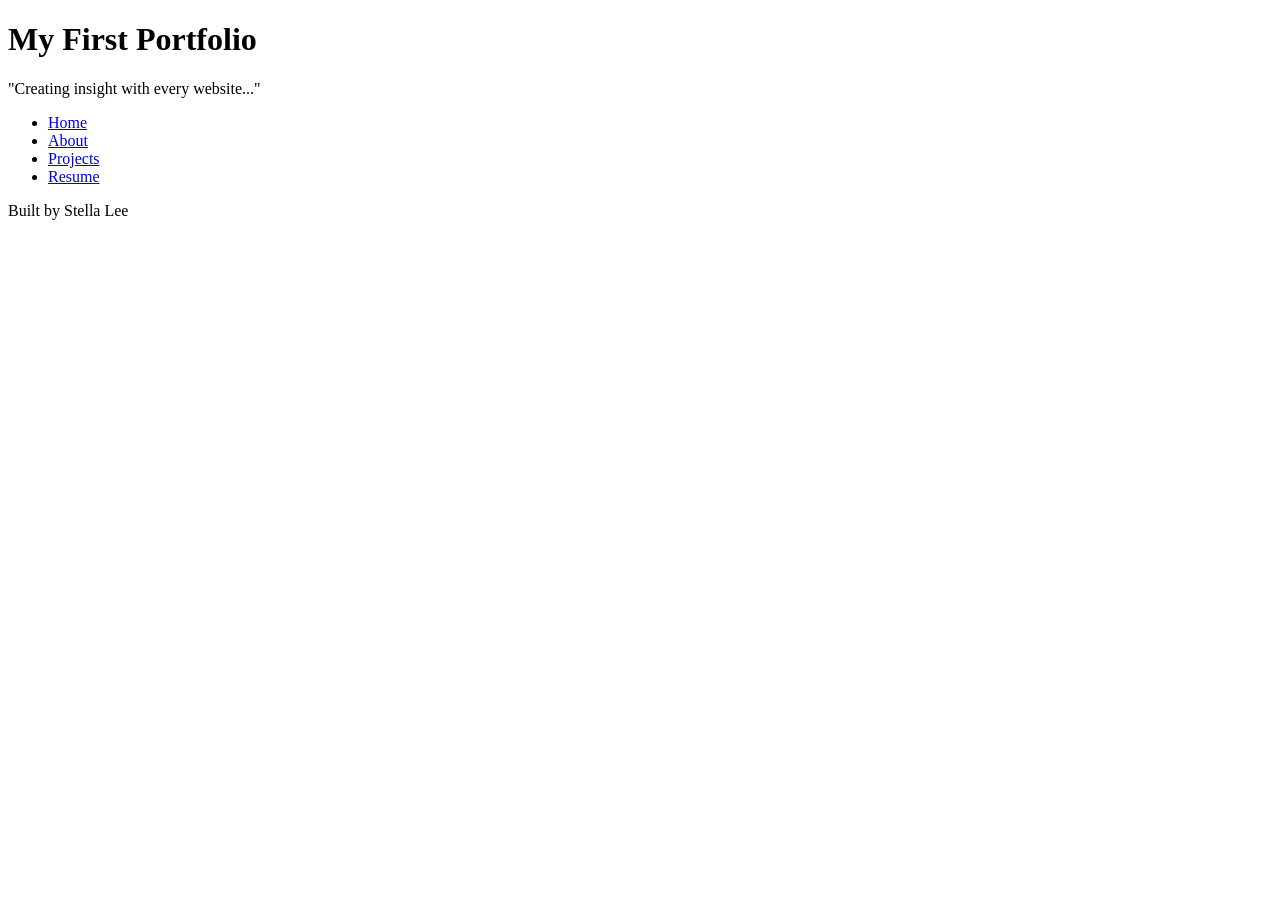
==== index.html @ ce07019a "html basics all the content necessary for the code-along." ====
<!DOCTYPE html>
<html lang="en">
<head>
    <meta charset="UTF-8">
    <meta name="viewport" content="width=device-width, initial-scale=1.0">
    <title>My First Portfolio</title>
</head>
<body>
    <header>
        <h1>My First Portfolio</h1>
        <p>"Creating insight with every website..."</p> 
    </header>
    <nav>
        <ul>
            <li><a href="index.html">Home</a></li>
            <li><a href="about.html">About</a></li>
            <li><a href="projects.html">Projects</a></li>
            <li><a href="resume.html">Resume</a></li>
        </ul>
    </nav>
    <main>
    
    </main>
    <footer>
        <p>Built by Stella Lee</p>
    </footer>
</body>
</html>
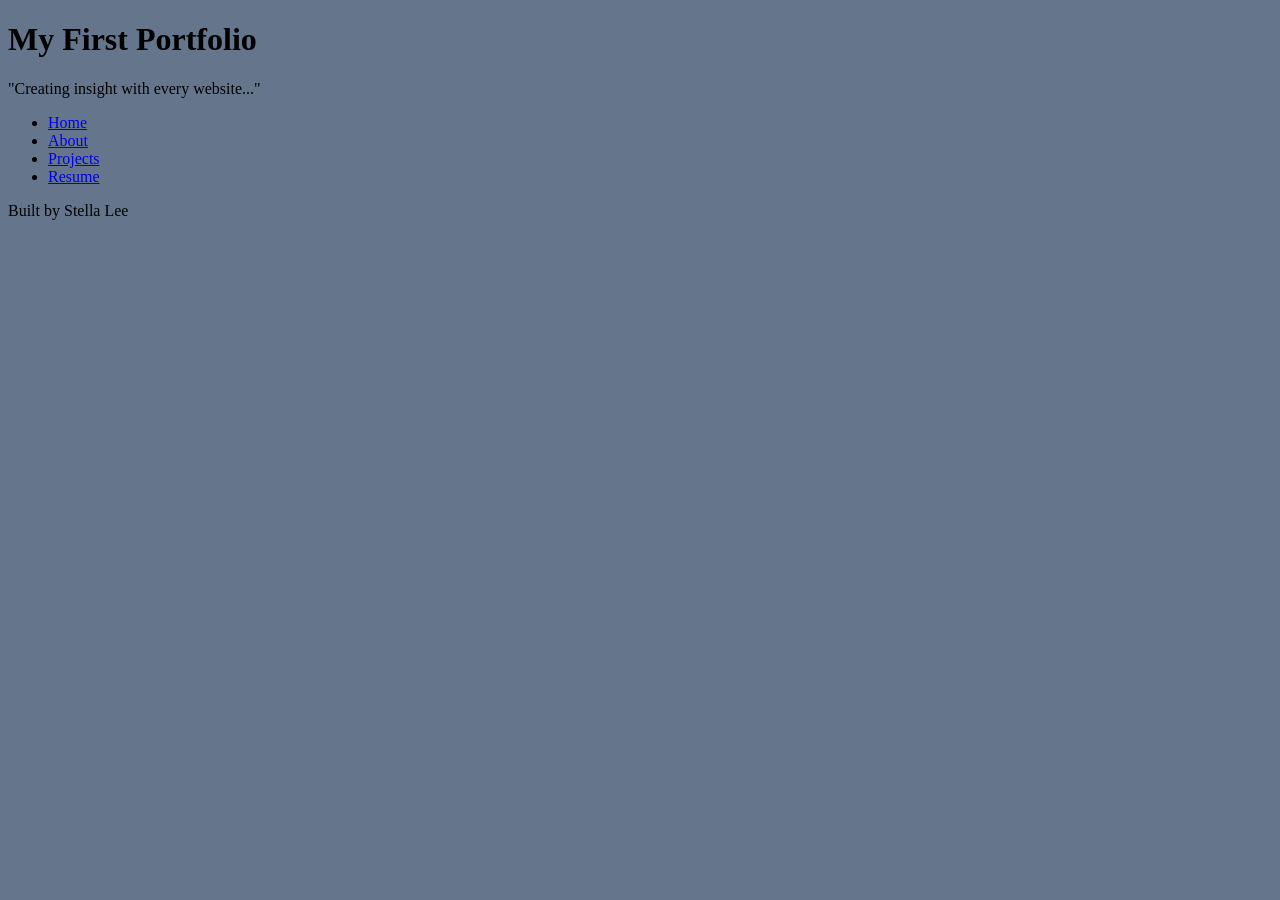
==== commit a60e8c5f: "CSS file added, final code for Code-Along One CSS file added, final code submitted" ====
--- a/index.html
+++ b/index.html
@@ -3,6 +3,7 @@
 <head>
     <meta charset="UTF-8">
     <meta name="viewport" content="width=device-width, initial-scale=1.0">
+    <link rel="stylesheet" href="styles.css">
     <title>My First Portfolio</title>
 </head>
 <body>
--- a/styles.css
+++ b/styles.css
@@ -0,0 +1,13 @@
+/* CSS by Stella Lee */
+/* Color Palette: 
+deep black: #05080d
+slate blue: #65768c
+steel blue: #263640
+burnt orange: #bf5b04
+earth: #733917
+
+*/
+/* GLOBAL (base) MOBILE FIRST */
+body {
+    background-color: #65768c;
+}
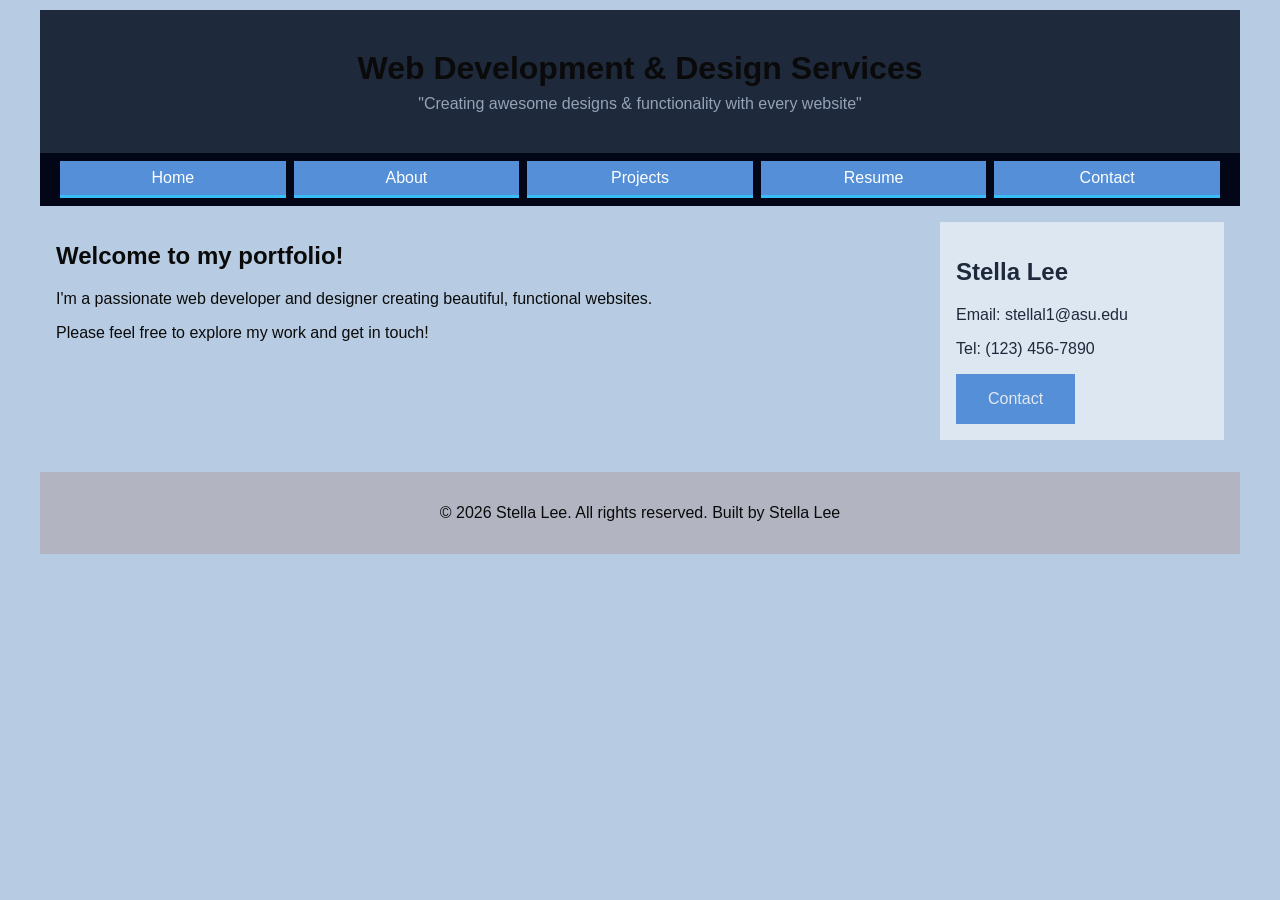
==== commit 249c5b92: "added html, css files added and edited 5 html files and 1 css file." ====
--- a/index.html
+++ b/index.html
@@ -8,22 +8,34 @@
 </head>
 <body>
     <header>
-        <h1>My First Portfolio</h1>
-        <p>"Creating insight with every website..."</p> 
+        <h1>Web Development & Design Services</h1>
+        <p>"Creating awesome designs & functionality with every website"</p> 
     </header>
+
+
     <nav>
         <ul>
             <li><a href="index.html">Home</a></li>
             <li><a href="about.html">About</a></li>
             <li><a href="projects.html">Projects</a></li>
             <li><a href="resume.html">Resume</a></li>
+            <li><a href="contact.html">Contact</a></li>
         </ul>
     </nav>
     <main>
-    
+        <h2>Welcome to my portfolio!</h2>
+        <p>I'm a passionate web developer and designer creating beautiful, functional websites.</p>
+        <p>Please feel free to explore my work and get in touch!</p>
     </main>
+    <aside>
+        <h2>Stella Lee</h2>
+        <p>Email:  stellal1@asu.edu</p>
+        <p>Tel:  (123) 456-7890</p>
+        <a href="contact.html">Contact</a>
+    </aside>
+
     <footer>
-        <p>Built by Stella Lee</p>
+        <p>&copy; 2026 Stella Lee. All rights reserved.  Built by Stella Lee</p>
     </footer>
 </body>
 </html>
--- a/styles.css
+++ b/styles.css
@@ -1,13 +1,195 @@
 /* CSS by Stella Lee */
-/* Color Palette: 
-deep black: #05080d
-slate blue: #65768c
-steel blue: #263640
-burnt orange: #bf5b04
-earth: #733917
+/* GLOBAL / MOBILE FIRST (Under 800px) */
 
-*/
-/* GLOBAL (base) MOBILE FIRST */
+/* CSS Grid for overall page layout */
+
 body {
-    background-color: #65768c;
+    display:grid;
+    grid-template-columns:1fr; /* Single column on mobile */
+    font-family: Helvetica, Arial;
+    margin: 0;
+    background-color: rgb(183, 204, 226);
+    color: rgb(10, 10, 10);
+    padding: 10px;
+    
 }
+
+
+header {
+    background-color: #1e293b;
+    text-align: center;
+    padding: 1.5rem;
+}
+
+header h1 {
+    margin: 1rem 0 0.5rem 0;
+}
+
+header p {
+    margin-top: 0.5rem;
+    color: #94a3b8;
+}
+
+nav {
+    background-color: #020617;
+}
+
+nav ul {
+    list-style: none;
+    margin: 0;
+    padding: 1rem;
+}
+
+nav a {
+    color: #e2e8f0;
+    text-decoration: none;
+    padding: 0.5rem;
+    display: block;
+    border-left: 4px solid #38bdf8;
+    margin: .25rem;
+    background-color: rgb(84,143, 215);
+    color: rgb(255, 255, 255);
+}
+
+nav a:hover {
+    background-color: #3868ab;
+}
+
+
+main {
+    padding: 1rem;
+}
+
+aside {
+    background-color: rgb(221, 231, 242); /* CHANGE COLOR*/
+    color: #1e293b;
+    padding: 1rem;
+}
+
+a {
+    display:inline-block;
+    background-color: rgb(255, 255, 255); /*background color for project logos*/
+    color:#e2e8f0;
+    padding:1rem 2rem;
+    text-decoration:none;
+    text-align:center;
+}
+aside a {
+    background-color: rgb(84,143, 215);
+}
+    
+a:hover {
+    color:#020617;
+    background-color:#e2e8f0;
+}
+
+footer {
+    background-color: #b2b5c1;
+    text-align: center;
+    padding: 1rem;
+    margin-top: 1rem;
+}
+
+/* class to make images clickable */
+.clickable-image-link img {
+  width: 100%;
+  max-width: 400px;
+  border-radius: 8px;
+  transition: transform 0.3s ease, box-shadow 0.3s ease;
+  cursor: pointer;
+}
+
+/* Hover feedback so users know it's clickable */
+.clickable-image-link img:hover {
+  transform: scale(1.03);
+  box-shadow: 0 8px 16px rgba(0, 0, 0, 0.2);
+}
+.media-card {
+  display: flex;          /* Places child elements side-by-side */
+  align-items: center;    /* Aligns text and image vertically in the center */
+  gap: 16px;              /* Adds spacing between the image and text */
+}
+
+.media-image {
+  width: 150px;           /* Set a fixed size for the image */
+  height: auto;
+}
+
+.card-row {
+  display: flex;
+  flex-wrap: wrap;
+  background-color: rgb(183, 204, 226);
+  padding: 5px;
+  gap: 10px;
+}
+
+.card-row > section {
+  flex: 1 1 200px;
+  margin: 5px;
+  padding: 10px;
+  background-color: rgb(221, 231, 242);
+  text-align: left;
+  border-radius: 8px; 
+}
+
+.socialmedia-links {
+  display: flex;
+  gap: 10px;
+  justify-content: justify-content: block;
+  margin-top: 10px;
+}   
+
+
+/* ===== MEDIA QUERY (Desktop with Larger Screens >= 800px) ===== */
+@media screen and (min-width: 800px) {
+    body {
+        display: grid;
+        grid-template-columns: 1fr 300px;
+        max-width: 1200px;
+        margin: 0 auto;
+    }
+
+    /* Full-width elements spanning both columns */
+    header, nav, footer {
+        grid-column: 1 / -1;
+    }
+
+    /* Horizontal navigation layout */
+    nav ul {
+        display: flex;
+        justify-content: space-around;
+        align-items: center;
+        padding: 0.5rem 1rem;
+    }
+
+    nav li {
+        flex: 1;
+        text-align: center;
+    }
+
+    nav a {
+        border-left: none;
+        border-bottom: 3px solid #38bdf8;
+        margin: 0 0.25rem;
+    }
+
+    /* Main content takes left column, Aside takes right column */
+    main {
+        grid-column: 1 / 2;
+    }
+
+    aside {
+        grid-column: 2 / 3;
+        margin: 1rem 1rem 1rem 0;
+        align-self: start;
+    }
+}
+
+/* ===== Media Query (Medium) ===== */
+/* write a media query for a screen with at least 800px */
+/* change the body's grid template to 1fr 300px */
+/* target the header, nav, and footer and style their grid-column to 1/-1 */
+/* target the nav and display it flex, spaced around */
+/* target the .card-row to display flex */
+/* target the sections in .card-row with a width for 30% */
+
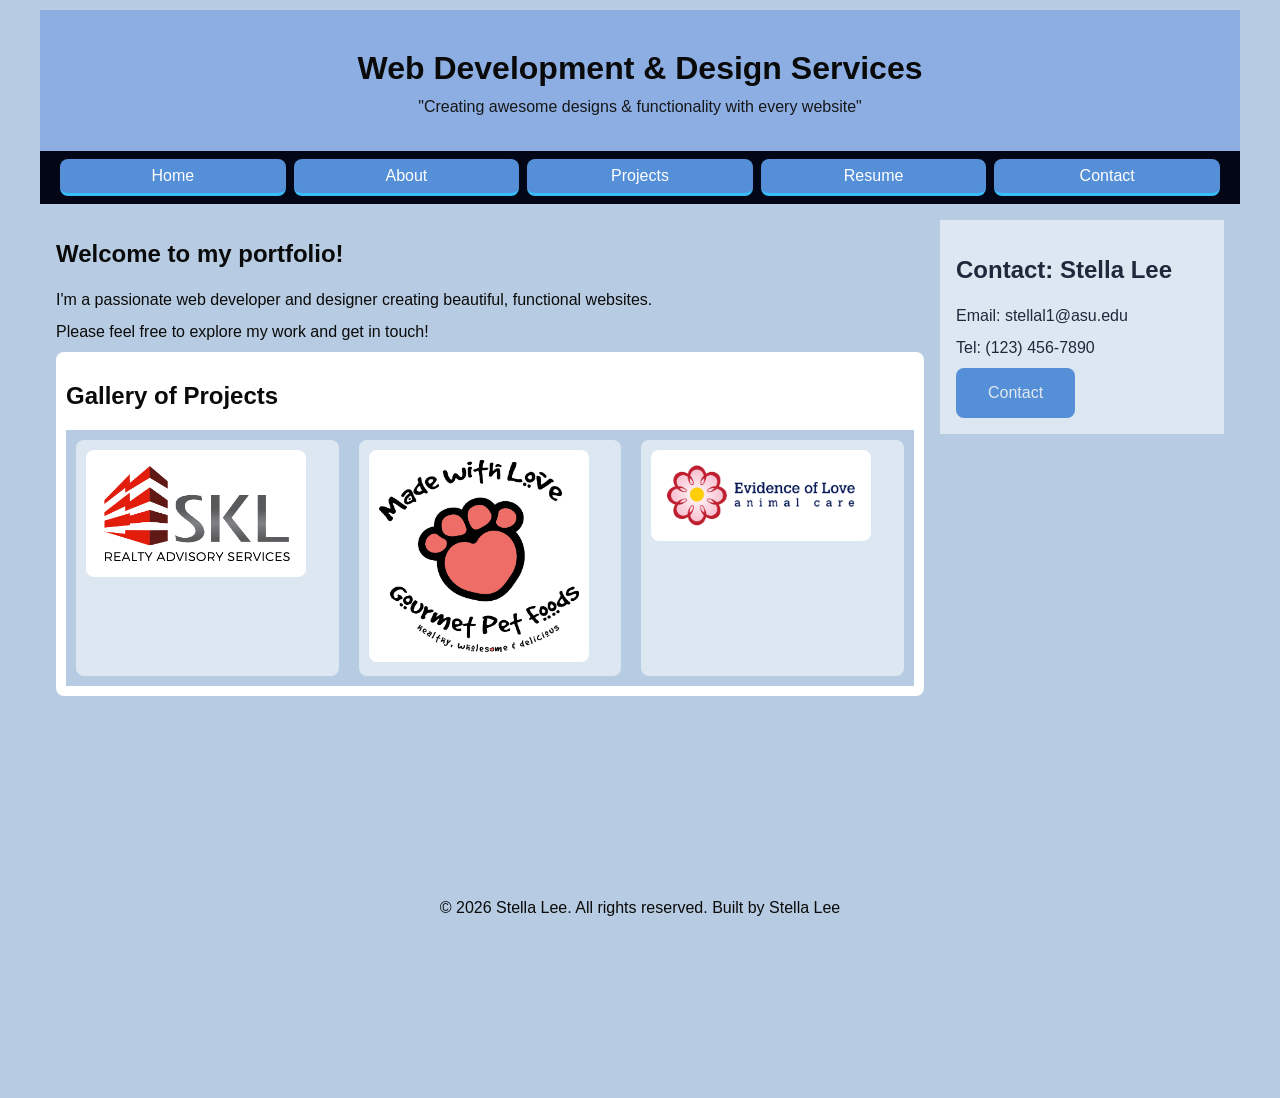
==== commit 519b2868: "final html and files 3 images of my cats were added to the images folder.  html and css files were e" ====
--- a/index.html
+++ b/index.html
@@ -12,7 +12,6 @@
         <p>"Creating awesome designs & functionality with every website"</p> 
     </header>
 
-
     <nav>
         <ul>
             <li><a href="index.html">Home</a></li>
@@ -22,13 +21,32 @@
             <li><a href="contact.html">Contact</a></li>
         </ul>
     </nav>
+
     <main>
         <h2>Welcome to my portfolio!</h2>
         <p>I'm a passionate web developer and designer creating beautiful, functional websites.</p>
         <p>Please feel free to explore my work and get in touch!</p>
+
+        <section class="whitebackground">
+        <h2>Gallery of Projects</h2>
+        <div class="card-row">
+        <section>
+          <img src="images/skl.jpg" class="whitebackground" alt="logo image for SKL Realty Advisory Services" width="200">
+        </section>
+
+        <section>
+          <img src="images/mwl.jpg" class="whitebackground" alt="logo image for Made with Love Gourmet Pet Foods" width="200">
+        </section>
+
+        <section>
+          <img src="images/eol.jpg" class="whitebackground" alt="logo image for Evidence of Love Animal Care" width="200">
+        </section>
+        </div>
+        </section>
     </main>
+
     <aside>
-        <h2>Stella Lee</h2>
+        <h2>Contact:  Stella Lee</h2>
         <p>Email:  stellal1@asu.edu</p>
         <p>Tel:  (123) 456-7890</p>
         <a href="contact.html">Contact</a>
--- a/styles.css
+++ b/styles.css
@@ -1,22 +1,20 @@
 /* CSS by Stella Lee */
 /* GLOBAL / MOBILE FIRST (Under 800px) */
-
 /* CSS Grid for overall page layout */
 
 body {
     display:grid;
-    grid-template-columns:1fr; /* Single column on mobile */
+    /* Single column on mobile */
+    grid-template-columns:1fr; 
     font-family: Helvetica, Arial;
     margin: 0;
     background-color: rgb(183, 204, 226);
     color: rgb(10, 10, 10);
-    padding: 10px;
-    
-}
-
+    padding: 10px;   
+}
 
 header {
-    background-color: #1e293b;
+    background-color: #8daee3;
     text-align: center;
     padding: 1.5rem;
 }
@@ -27,7 +25,7 @@
 
 header p {
     margin-top: 0.5rem;
-    color: #94a3b8;
+    color: #161718;
 }
 
 nav {
@@ -55,24 +53,25 @@
     background-color: #3868ab;
 }
 
-
 main {
     padding: 1rem;
 }
 
 aside {
-    background-color: rgb(221, 231, 242); /* CHANGE COLOR*/
+    background-color: rgb(221, 231, 242); 
     color: #1e293b;
     padding: 1rem;
 }
 
 a {
     display:inline-block;
-    background-color: rgb(255, 255, 255); /*background color for project logos*/
+    /*background color for project logos*/
+    background-color: rgb(255, 255, 255); 
     color:#e2e8f0;
     padding:1rem 2rem;
     text-decoration:none;
     text-align:center;
+    border-radius: 8px;
 }
 aside a {
     background-color: rgb(84,143, 215);
@@ -84,10 +83,16 @@
 }
 
 footer {
-    background-color: #b2b5c1;
+    /*background-color: #b2b5c1; */
+    background-color: rgb(183, 204, 226);
     text-align: center;
-    padding: 1rem;
+    padding: 10rem;
     margin-top: 1rem;
+}
+
+p {
+    line-height: 1.5;
+    margin: 0.5rem 0;
 }
 
 /* class to make images clickable */
@@ -104,17 +109,6 @@
   transform: scale(1.03);
   box-shadow: 0 8px 16px rgba(0, 0, 0, 0.2);
 }
-.media-card {
-  display: flex;          /* Places child elements side-by-side */
-  align-items: center;    /* Aligns text and image vertically in the center */
-  gap: 16px;              /* Adds spacing between the image and text */
-}
-
-.media-image {
-  width: 150px;           /* Set a fixed size for the image */
-  height: auto;
-}
-
 .card-row {
   display: flex;
   flex-wrap: wrap;
@@ -129,16 +123,29 @@
   padding: 10px;
   background-color: rgb(221, 231, 242);
   text-align: left;
-  border-radius: 8px; 
-}
-
-.socialmedia-links {
-  display: flex;
-  gap: 10px;
-  justify-content: justify-content: block;
-  margin-top: 10px;
-}   
-
+  border-radius: 8px;
+  
+}
+
+.whitebackground {
+  background-color: rgb(255, 255, 255);
+  padding: 10px;
+  border-radius: 8px;
+  justify-content: center; /* Centers horizontally */
+  align-items: center;     /* Centers vertically (if container has a height) */
+ 
+  
+}
+.media-card {
+  display: flex;          /* Places child elements side-by-side */
+  align-items: center;    /* Aligns text and image vertically in the center */
+  gap: 16px;              /* Adds spacing between the image and text */
+}
+
+.media-image {
+  width: 150px;           /* Set a fixed size for the image */
+  height: auto;
+}
 
 /* ===== MEDIA QUERY (Desktop with Larger Screens >= 800px) ===== */
 @media screen and (min-width: 800px) {
@@ -192,4 +199,3 @@
 /* target the nav and display it flex, spaced around */
 /* target the .card-row to display flex */
 /* target the sections in .card-row with a width for 30% */
-
